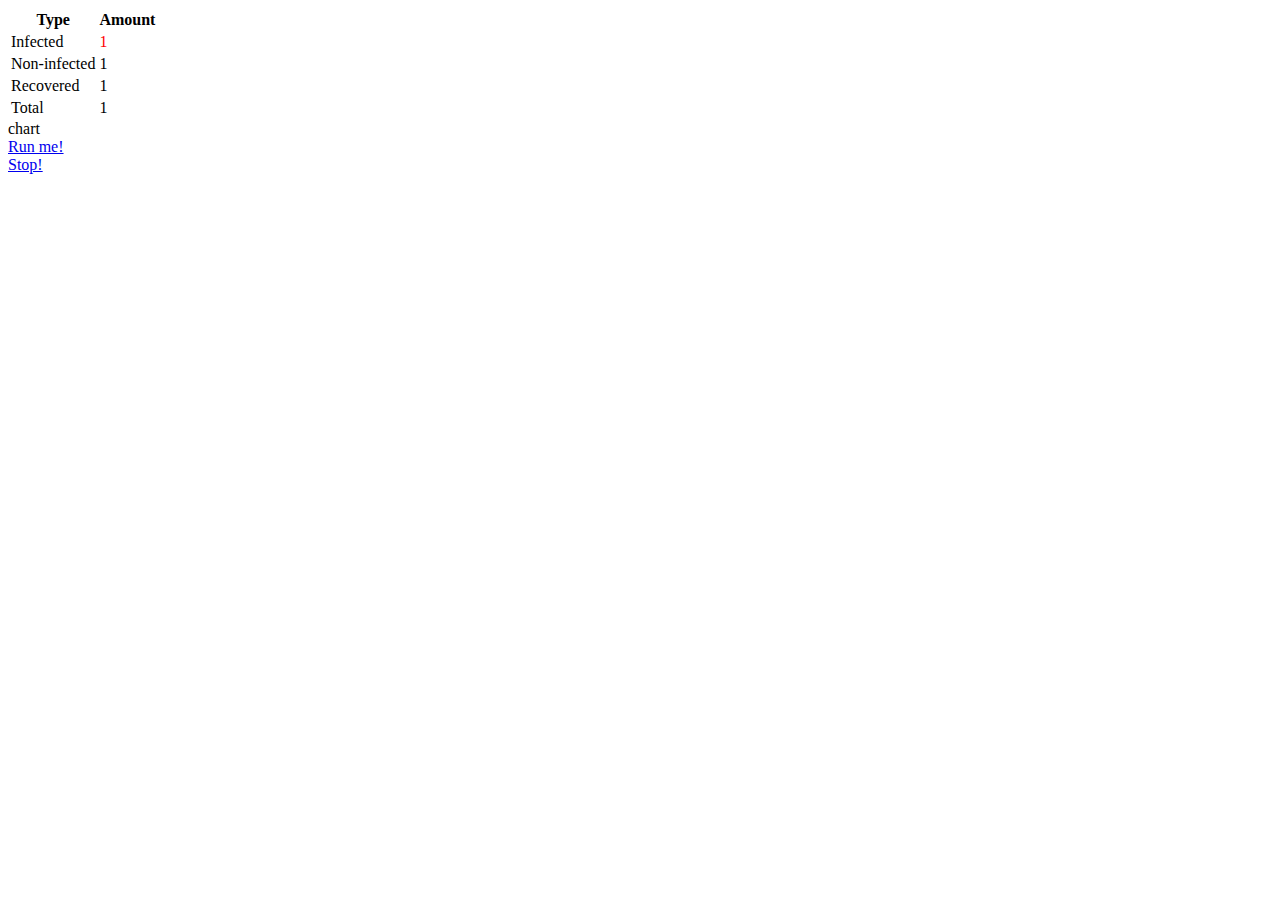
==== ballbox.html @ 1b31bfc5 "Fixed file references in the html file." ====
<!DOCTYPE html>
<html lang="en">
<head>
    <meta charset="UTF-8">
    <meta name="viewport" content="width=device-width, initial-scale=1.0">
    <title>Physics Experiements</title>
    <script src="https://code.jquery.com/jquery-3.5.1.min.js"></script>
    <script src="https://code.highcharts.com/highcharts.js"></script>
    <link rel="stylesheet" href="ballbox-styles.css">
</head>
<body>
    
    <div id="box">

    </div>
    <div id="data-table">
        <table>
            <thead>
                <tr>
                    <th>
                        Type
                    </th>
                    <th>
                        Amount
                    </th>
                </tr>
            </thead>
            <tbody>
                <tr>
                    <td>
                        Infected
                    </td>
                    <td id="amt-infected"  style="color:red;">
                        1
                    </td>
                </tr>
                <tr>
                    <td>
                        Non-infected
                    </td>
                    <td id="amt-free">
                        1
                    </td>
                </tr>
                <tr>
                    <td>
                        Recovered
                    </td>
                    <td id="amt-recovered">
                        1
                    </td>
                </tr>
                </tr>
                <tr>
                    <td>
                        Total
                    </td>
                    <td id="amt-total" x>
                        1
                    </td>
                </tr>
            </tbody>
        </table>
    </div>
    <div id="container">
        chart
    </div>
    <a href="#"><div id="run-button">Run me!</div></a>
    <a href="#"><div id="stop-button">Stop!</div></a>
    <script src="ballbox.js"></script>
    <script src="highcharts.js"></script>
    </body>
</html>
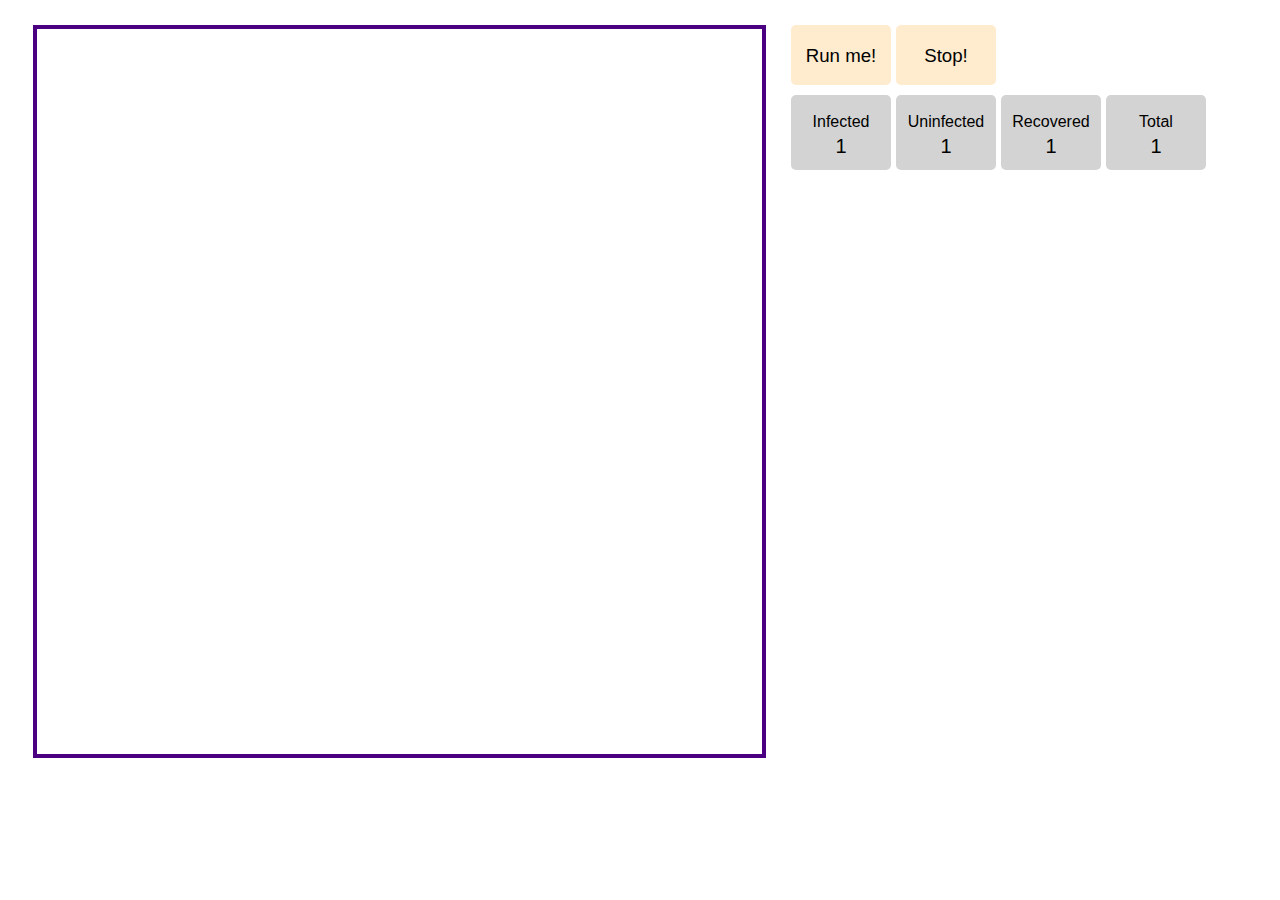
==== commit 090bf08f: "UI refresh and added recoveries to the chart" ====
--- a/ballbox.html
+++ b/ballbox.html
@@ -9,64 +9,39 @@
     <link rel="stylesheet" href="ballbox-styles.css">
 </head>
 <body>
+    <div id="main">
+        <div id="box">
+            
+        </div>
+        <div id="sidebar">
+            <div id="container">
+
+            </div>
+            <div id="configbox">
+                <div class=button id="run-button">Run me!</div>
+                <div class=button id="stop-button">Stop!</div>
+            </div>
+            <div id="data-table">
+                <div class="infobox">
+                    <p>Infected</br>
+                    <span id="amt-infected" class="bignum">1</p>
+                </div>
+                <div class="infobox">
+                    <p>Uninfected</br>
+                    <span id="amt-free" class="bignum">1</p>
+                </div>
+                <div class="infobox">
+                    <p>Recovered</br>
+                    <span id="amt-recovered" class="bignum">1</p>
+                </div>
+                <div class="infobox">
+                    <p>Total</br>
+                    <span id="amt-total" class="bignum">1</p>
+                </div>
+        </div>
+    </div>
+
     
-    <div id="box">
-
-    </div>
-    <div id="data-table">
-        <table>
-            <thead>
-                <tr>
-                    <th>
-                        Type
-                    </th>
-                    <th>
-                        Amount
-                    </th>
-                </tr>
-            </thead>
-            <tbody>
-                <tr>
-                    <td>
-                        Infected
-                    </td>
-                    <td id="amt-infected"  style="color:red;">
-                        1
-                    </td>
-                </tr>
-                <tr>
-                    <td>
-                        Non-infected
-                    </td>
-                    <td id="amt-free">
-                        1
-                    </td>
-                </tr>
-                <tr>
-                    <td>
-                        Recovered
-                    </td>
-                    <td id="amt-recovered">
-                        1
-                    </td>
-                </tr>
-                </tr>
-                <tr>
-                    <td>
-                        Total
-                    </td>
-                    <td id="amt-total" x>
-                        1
-                    </td>
-                </tr>
-            </tbody>
-        </table>
-    </div>
-    <div id="container">
-        chart
-    </div>
-    <a href="#"><div id="run-button">Run me!</div></a>
-    <a href="#"><div id="stop-button">Stop!</div></a>
     <script src="ballbox.js"></script>
     <script src="highcharts.js"></script>
     </body>
--- a/ballbox-styles.css
+++ b/ballbox-styles.css
@@ -0,0 +1,111 @@
+/* Main code */
+
+#main {
+    display:flex;
+    flex-direction: row;
+    flex-wrap: wrap;
+    margin-top: 25px;
+}
+
+#box {
+    margin: 0 25px 25px 25px;
+    border: 4px solid indigo;
+    width: 725px;
+    height: 725px;
+    display:flex;
+}
+
+#container {
+    display: flex;
+    width: 100%;
+}
+
+#sidebar {
+    display:flex;
+    flex-direction:column;
+    width: 480px;
+}
+
+/* config box */
+#configbox {
+    display:flex;
+    flex-direction: row;
+}
+
+
+.button {
+    height: 20px;
+    width: 90px;
+    text-align: center;
+    background-color: blanchedalmond;
+    padding: 20px 5px;
+    cursor: pointer;
+    font-size: 14pt;
+    font-family: Arial, Helvetica, sans-serif;
+    margin-right: 5px;
+    border-radius: 5px;
+}
+
+.button:hover
+{
+    text-decoration: none;
+    background-color: indigo;
+    color: cyan;
+}
+
+/* data-table */
+
+#data-table {
+    top: 800px;
+    font-size: 14pt;
+    margin-top: 10px;
+    display:flex;
+    flex-wrap: wrap;
+}
+
+
+.infobox {
+    height: 20px;
+    width: 90px;
+    text-align: center;
+    background-color: lightgrey;
+    padding: 15px 5px 40px 5px;
+    font-size: 12pt;
+    font-family: Arial, Helvetica, sans-serif;
+    margin-right: 5px;
+    border-radius: 5px;
+}
+
+.infobox > p {
+    margin-top: 0;
+    line-height: 18pt;
+}
+
+.bignum {
+    font-size:15pt;
+}
+
+
+/* Balls */
+
+
+.ball {
+    width: 20px;
+    height: 20px;
+    border-radius: 50%;
+    position: absolute;
+}
+
+#ball1 {
+    background-color: gray;
+    top: 40px;
+    left: 40px;
+}
+
+
+#badll2 {
+    background-color: gray;
+    top: 80px;
+    left: 500px;
+}
+
